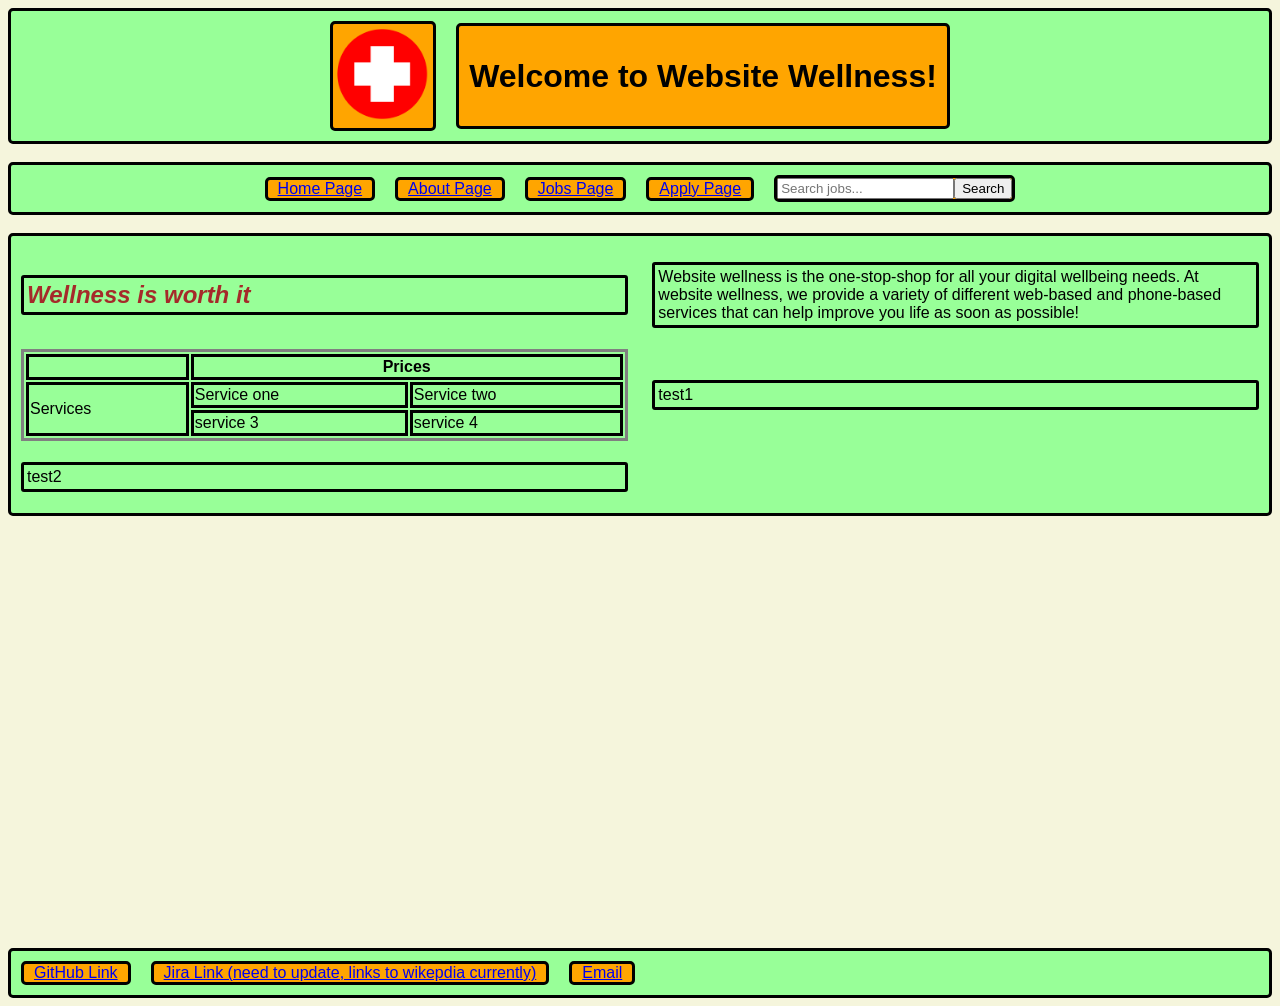
==== index.html @ 9419e346 "AHHH" ====
<!DOCTYPE html>
<html lang="en">
<head>
    <meta charset="UTF-8">
    <meta name="viewport" content="width=device-width, initial-scale=1.0">
    <title>Welcome!</title>

    <link rel="stylesheet" href="styles\style.css">
    <link rel="icon" href="styles/cross.png"> 
</head>
<body>
    <header>
        <div class="container center">

            <div><img src="styles/cross.png" alt="Our logo" class="logo"></div>
            <div>
                <h1>
                    Welcome to Website Wellness! 
                </h1>
            </div> 

        </div>
        <br>

        <nav>
            <div class="navcontainer center">
                <div><a href="index.html"> Home Page</a></div>
                <div><a href="about.html"> About Page</a></div>
                <div><a href="jobs.html"> Jobs Page</a></div>
                <div><a href="apply.html"> Apply Page</a></div>
                <div><form><input type="text" placeholder="Search jobs..."><button>Search</button></form></div>
            </div>
        </nav>

    </header><br>

    <main>
        
            <h2 style="color:brown; font-style: italic" class="SolBor">Wellness is worth it</h2>
            <p class="SolBor">Website wellness is the one-stop-shop for all your digital wellbeing needs. At website wellness, we provide a variety of different web-based and phone-based services that can help improve you life as soon as possible!</p>
            <table>
                <tr>
                    <th></th>
                    <th colspan="3">Prices</th>
                </tr>
                <tr>
                    <td rowspan="3">Services</td>
                    <td>Service one</td>
                    <td>Service two</td>
                </tr>
                <tr>
                    <td>service 3</td>
                    <td>service 4</td>
                </tr>
            </table>
            <p class="SolBor">test1</p>
            <p class="SolBor">test2</p>
        
    </main>
    <br><br><br><br><br><br><br><br><br><br><br><br><br><br><br><br><br><br><br><br><br><br><br><br>

    <footer>
        <div class="footercontainer">
            <div><a href="https://github.com/106278803/WebTech_A1" target="_blank">GitHub Link</a></div>
            <div><a href="https://webtechthree.atlassian.net/jira/software/projects/WTA/summary?atlOrigin=eyJpIjoiMjNmNjIyY2NjZDc1NDRlZDhhMTFiNjBiYzk4MWRmNGYiLCJwIjoiaiJ9" target="_blank">Jira Link (need to update, links to wikepdia currently)</a></div>
            <div><a href="mailto:106278803@student.swin.edu.au">Email</a></div>
        </div>
    </footer>
    
</body>
</html>
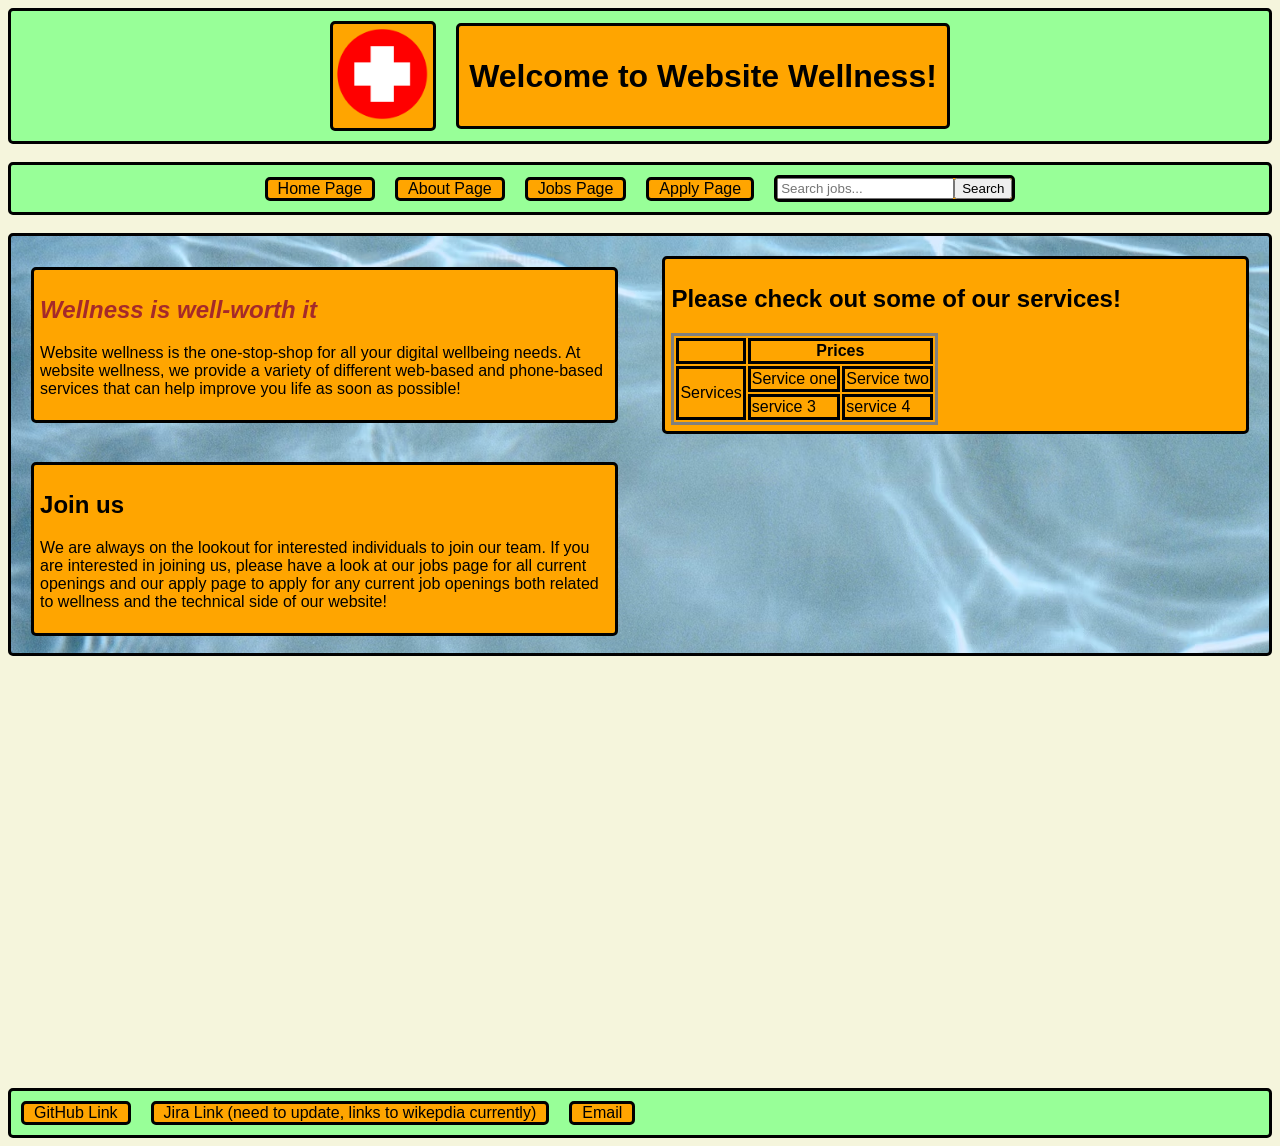
==== commit ed59c62a: "Added water background image and added new content" ====
--- a/index.html
+++ b/index.html
@@ -11,14 +11,12 @@
 <body>
     <header>
         <div class="container center">
-
             <div><img src="styles/cross.png" alt="Our logo" class="logo"></div>
-            <div>
+            <div>   
                 <h1>
                     Welcome to Website Wellness! 
                 </h1>
             </div> 
-
         </div>
         <br>
 
@@ -31,13 +29,16 @@
                 <div><form><input type="text" placeholder="Search jobs..."><button>Search</button></form></div>
             </div>
         </nav>
+    </header>
+    <br>
 
-    </header><br>
-
-    <main>
-        
-            <h2 style="color:brown; font-style: italic" class="SolBor">Wellness is worth it</h2>
-            <p class="SolBor">Website wellness is the one-stop-shop for all your digital wellbeing needs. At website wellness, we provide a variety of different web-based and phone-based services that can help improve you life as soon as possible!</p>
+    <main class="bgimage">
+        <section>
+            <h2 style="color:brown; font-style: italic">Wellness is well-worth it</h2>
+            <p>Website wellness is the one-stop-shop for all your digital wellbeing needs. At website wellness, we provide a variety of different web-based and phone-based services that can help improve you life as soon as possible!</p>
+        </section>
+        <section>
+            <h2>Please check out some of our services!</h2>
             <table>
                 <tr>
                     <th></th>
@@ -53,9 +54,11 @@
                     <td>service 4</td>
                 </tr>
             </table>
-            <p class="SolBor">test1</p>
-            <p class="SolBor">test2</p>
-        
+        </section>
+        <section>
+            <h2>Join us</h2>
+            <p>We are always on the lookout for interested individuals to join our team. If you are interested in joining us, please have a look at our <a href="jobs.html" class="nogap">jobs page</a> for all current openings and our <a href="apply.html" class="nogap">apply page</a> to apply for any current job openings both related to wellness and the technical side of our website!</p>
+        </section>      
     </main>
     <br><br><br><br><br><br><br><br><br><br><br><br><br><br><br><br><br><br><br><br><br><br><br><br>
 
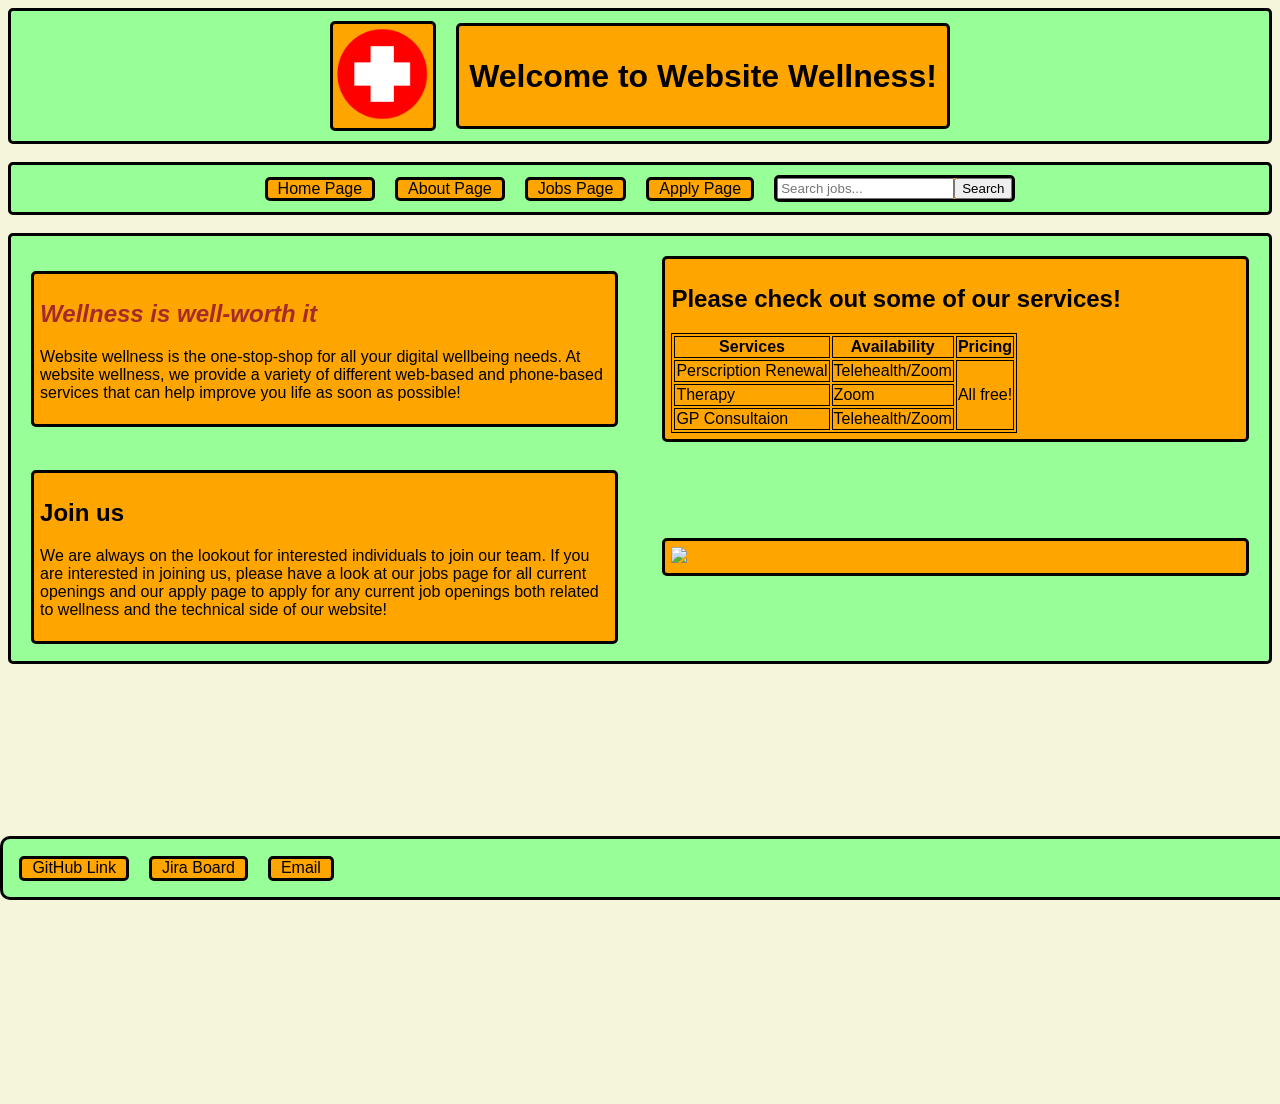
==== commit 81a82997: "Buncha stuff" ====
--- a/index.html
+++ b/index.html
@@ -11,7 +11,7 @@
 <body>
     <header>
         <div class="container center">
-            <div><img src="styles/cross.png" alt="Our logo" class="logo"></div>
+            <div><img src="styles/cross.png" alt="Our logo" id="logo"></div>
             <div>   
                 <h1>
                     Welcome to Website Wellness! 
@@ -41,31 +41,39 @@
             <h2>Please check out some of our services!</h2>
             <table>
                 <tr>
-                    <th></th>
-                    <th colspan="3">Prices</th>
+                    <th>Services</th>
+                    <th>Availability</th>
+                    <th>Pricing</th>
                 </tr>
                 <tr>
-                    <td rowspan="3">Services</td>
-                    <td>Service one</td>
-                    <td>Service two</td>
+                    <td>Perscription Renewal</td>
+                    <td>Telehealth/Zoom</td>
+                    <td rowspan="3">All free!</td>
                 </tr>
                 <tr>
-                    <td>service 3</td>
-                    <td>service 4</td>
+                    <td>Therapy</td>
+                    <td>Zoom</td>
+                </tr>
+                <tr>
+                    <td>GP Consultaion</td>
+                    <td>Telehealth/Zoom</td>
                 </tr>
             </table>
         </section>
         <section>
             <h2>Join us</h2>
             <p>We are always on the lookout for interested individuals to join our team. If you are interested in joining us, please have a look at our <a href="jobs.html" class="nogap">jobs page</a> for all current openings and our <a href="apply.html" class="nogap">apply page</a> to apply for any current job openings both related to wellness and the technical side of our website!</p>
-        </section>      
+        </section>
+        <section>
+            <img src="telehealth.jpeg">
+        </section>    
     </main>
     <br><br><br><br><br><br><br><br><br><br><br><br><br><br><br><br><br><br><br><br><br><br><br><br>
 
     <footer>
         <div class="footercontainer">
             <div><a href="https://github.com/106278803/WebTech_A1" target="_blank">GitHub Link</a></div>
-            <div><a href="https://webtechthree.atlassian.net/jira/software/projects/WTA/summary?atlOrigin=eyJpIjoiMjNmNjIyY2NjZDc1NDRlZDhhMTFiNjBiYzk4MWRmNGYiLCJwIjoiaiJ9" target="_blank">Jira Link (need to update, links to wikepdia currently)</a></div>
+            <div><a href="https://webtechthree.atlassian.net/jira/software/projects/WTA/summary?atlOrigin=eyJpIjoiMjNmNjIyY2NjZDc1NDRlZDhhMTFiNjBiYzk4MWRmNGYiLCJwIjoiaiJ9" target="_blank">Jira Board</a></div>
             <div><a href="mailto:106278803@student.swin.edu.au">Email</a></div>
         </div>
     </footer>
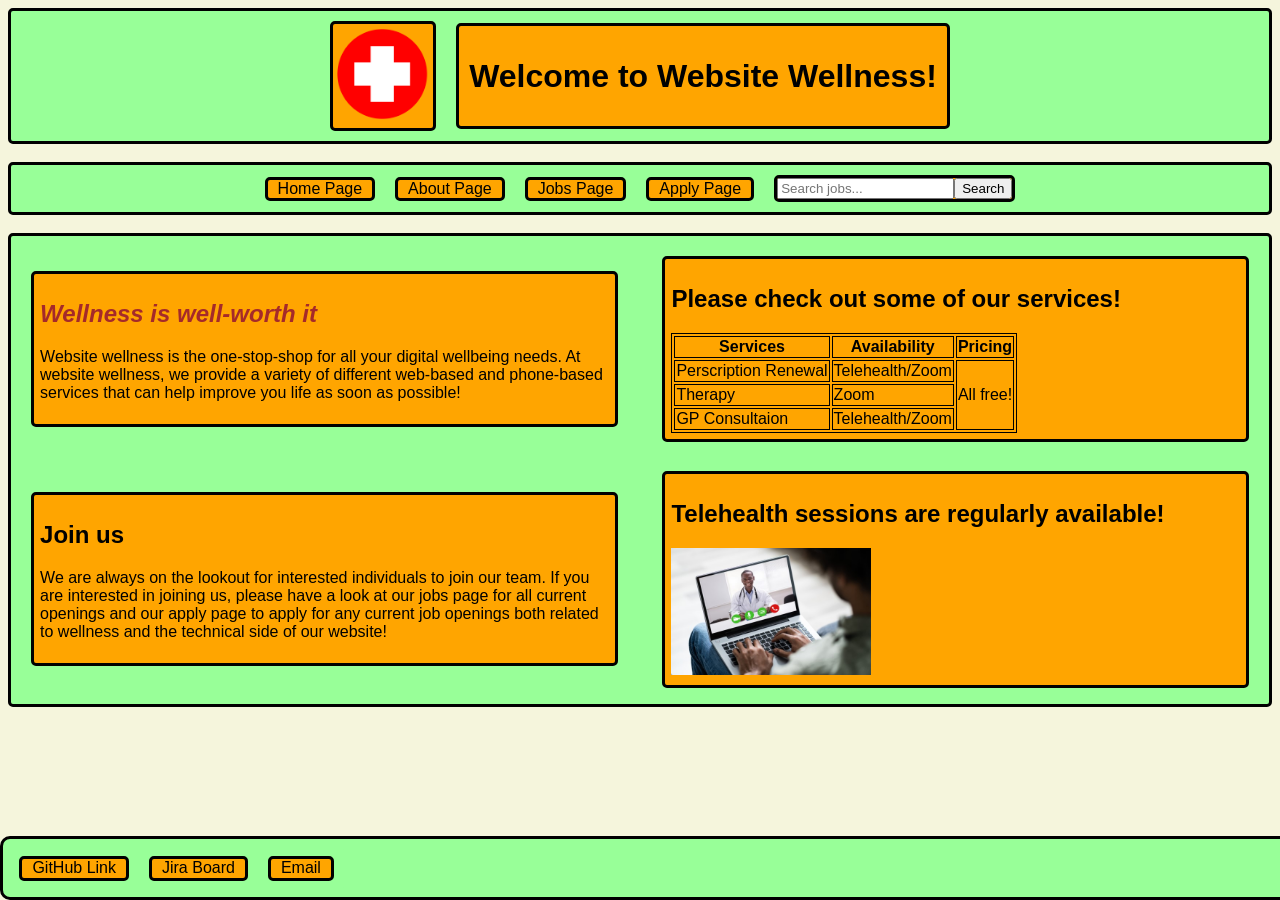
==== commit d86d0343: "Fixed changes" ====
--- a/index.html
+++ b/index.html
@@ -3,7 +3,7 @@
 <head>
     <meta charset="UTF-8">
     <meta name="viewport" content="width=device-width, initial-scale=1.0">
-    <title>Welcome!</title>
+    <title>Website Wellness Home</title>
 
     <link rel="stylesheet" href="styles\style.css">
     <link rel="icon" href="styles/cross.png"> 
@@ -65,10 +65,11 @@
             <p>We are always on the lookout for interested individuals to join our team. If you are interested in joining us, please have a look at our <a href="jobs.html" class="nogap">jobs page</a> for all current openings and our <a href="apply.html" class="nogap">apply page</a> to apply for any current job openings both related to wellness and the technical side of our website!</p>
         </section>
         <section>
-            <img src="telehealth.jpeg">
+            <h2>Telehealth sessions are regularly available!</h2>
+            <img src="styles/telehealth.jpeg" alt="A photo of a telehealth appointment">
         </section>    
     </main>
-    <br><br><br><br><br><br><br><br><br><br><br><br><br><br><br><br><br><br><br><br><br><br><br><br>
+    
 
     <footer>
         <div class="footercontainer">
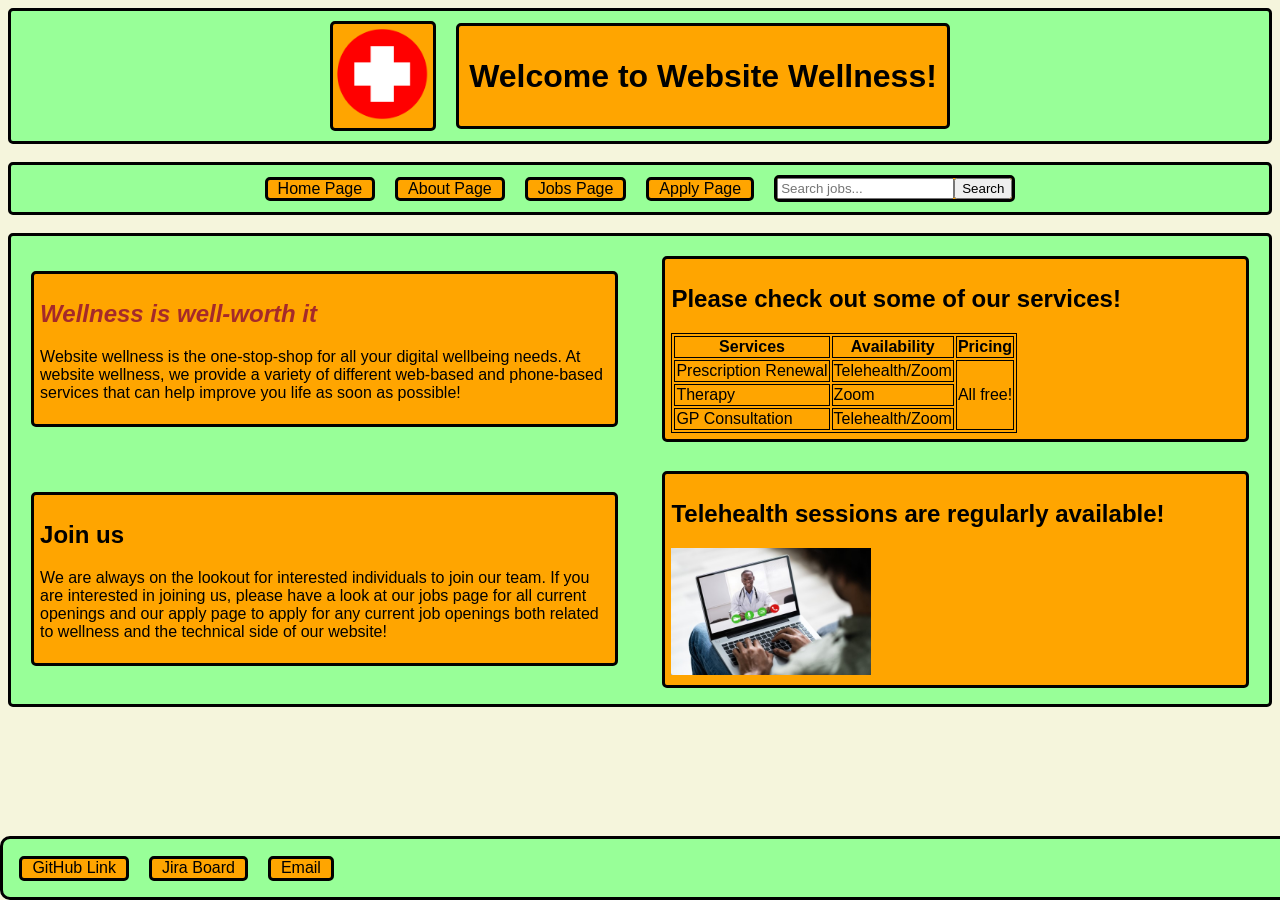
==== commit 063045e2: "Spelling errors" ====
--- a/index.html
+++ b/index.html
@@ -46,7 +46,7 @@
                     <th>Pricing</th>
                 </tr>
                 <tr>
-                    <td>Perscription Renewal</td>
+                    <td>Prescription Renewal</td>
                     <td>Telehealth/Zoom</td>
                     <td rowspan="3">All free!</td>
                 </tr>
@@ -55,7 +55,7 @@
                     <td>Zoom</td>
                 </tr>
                 <tr>
-                    <td>GP Consultaion</td>
+                    <td>GP Consultation</td>
                     <td>Telehealth/Zoom</td>
                 </tr>
             </table>
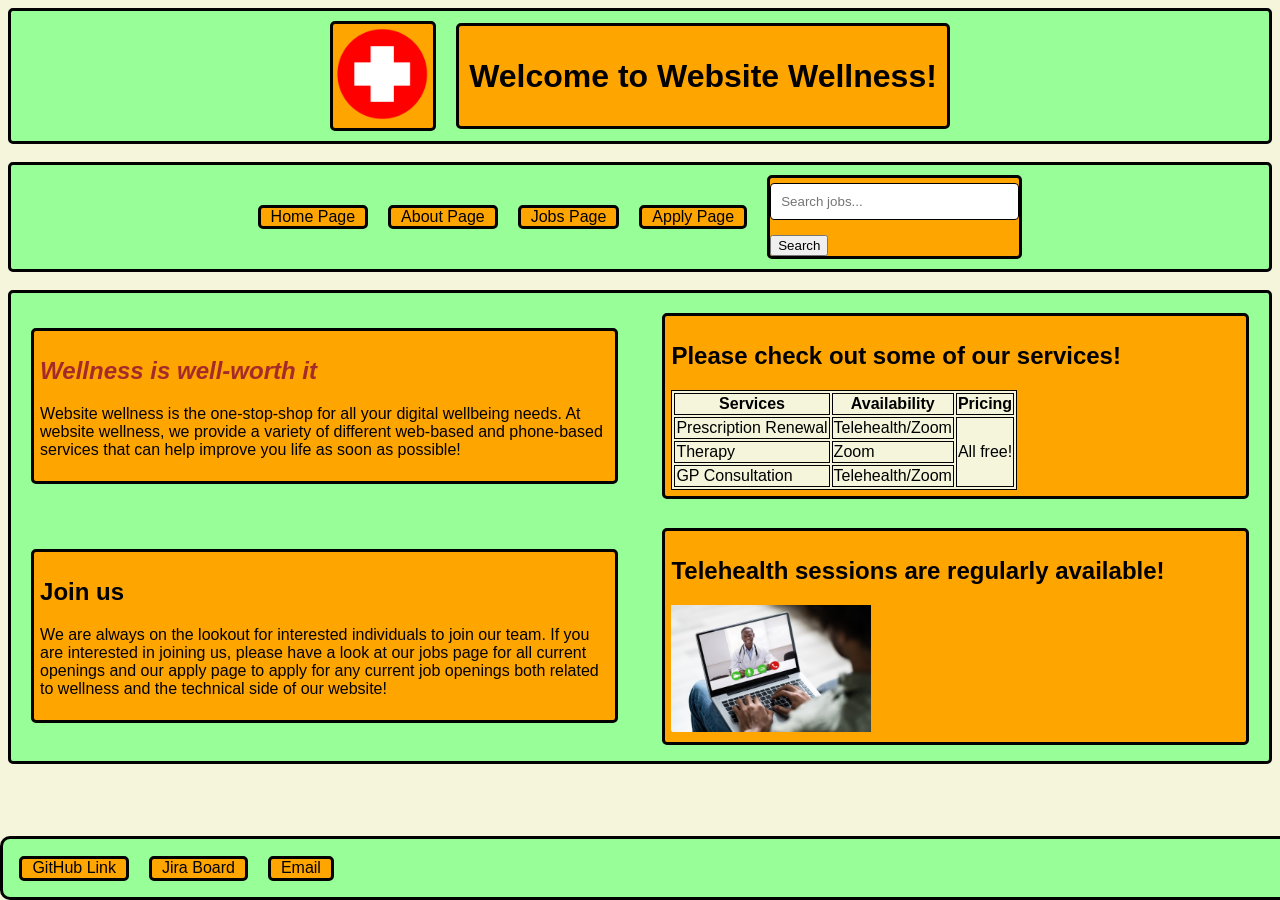
==== commit 1f032c7f: "Fixed formatting for pages to be how they should" ====
--- a/index.html
+++ b/index.html
@@ -2,11 +2,14 @@
 <html lang="en">
 <head>
     <meta charset="UTF-8">
+    <meta name="description" content="Home page for the website">
+    <meta name="author" content="Lachie Colville">
     <meta name="viewport" content="width=device-width, initial-scale=1.0">
+    
+    <link rel="stylesheet" href="styles\style.css">
+    <link rel="icon" href="styles/cross.png">
+
     <title>Website Wellness Home</title>
-
-    <link rel="stylesheet" href="styles\style.css">
-    <link rel="icon" href="styles/cross.png"> 
 </head>
 <body>
     <header>
@@ -32,7 +35,7 @@
     </header>
     <br>
 
-    <main class="bgimage">
+    <main class="bgimage grid">
         <section>
             <h2 style="color:brown; font-style: italic">Wellness is well-worth it</h2>
             <p>Website wellness is the one-stop-shop for all your digital wellbeing needs. At website wellness, we provide a variety of different web-based and phone-based services that can help improve you life as soon as possible!</p>
